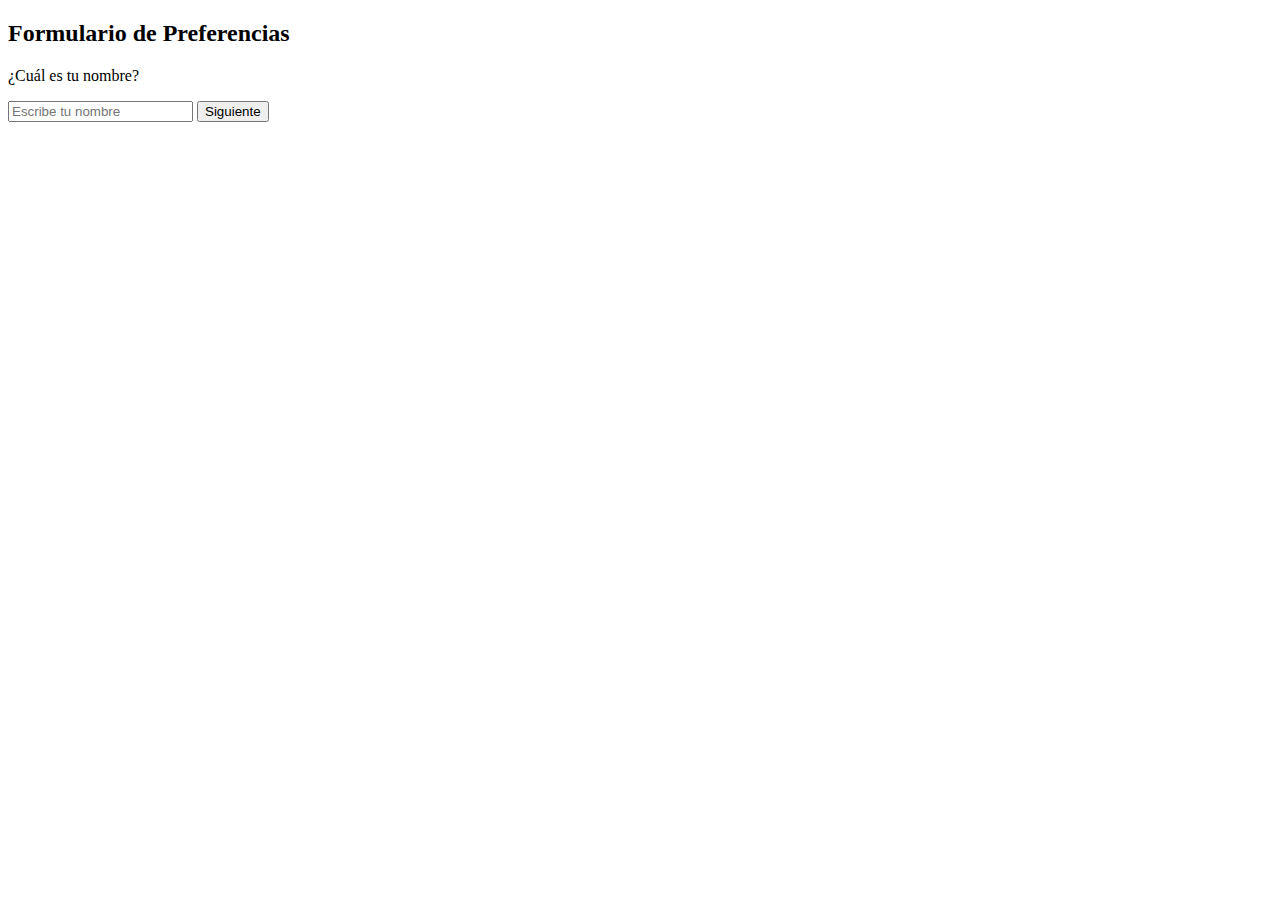
==== Formulario Jornada/index.html @ 1ae9e739 "Ingresando archivos iniciales" ====
<!DOCTYPE html>
<html>
  <head>
    <!-- Incluye el bloque CSS desde style.html -->
    <?!= include('style'); ?>
  </head>
  <body>
    <div class="form-container">
      <h2 id="titulo">Formulario de Preferencias</h2>

      <!-- Pregunta 1: Nombre -->
      <div id="pregunta1">
        <p>¿Cuál es tu nombre?</p>
        <input class="response-input" type="text" id="nombre" placeholder="Escribe tu nombre" />
        <button class="submit-btn" onclick="validarNombre()">Siguiente</button>
      </div>

      <!-- Pregunta 2: Rut -->
      <div id="pregunta2" style="display: none;">
        <p id="mensajeRut"></p>
        <input class="response-input" type="text" id="rut" placeholder="Escribe tu RUT" />
        <button class="submit-btn" onclick="validarRut()">Siguiente</button>
      </div>

      <!-- Pregunta 3: Cursos -->
      <div id="pregunta3" style="display: none;">
        <p id="mensajeCursos"></p>
        <button class="submit-btn" onclick="salto()">Desplegar Preguntas</button>
      </div>

      <!-- Pregunta Opcional -->
      <div id="preguntaOpcional" style="display: none;">
        <h3>¿Cómo prefieres organizar las clases de 3 horas para cada curso?</h3>
        <div id="contenedor-preferencias"></div>
        <button class="submit-btn" onclick="cambiarPregunta('preguntaOpcional', 'pregunta3')">Regresar</button>
        <button class="submit-btn" onclick="validarPreferenciasHoras()">Continuar</button>
        
      </div>

      <!-- Pregunta 4: Selección de horarios -->
      
      <!-- Pregunta Abierta -->
      <div id="preguntaAbierta" style="display: none;">
        <h3>Esta es una seccicon de comentarios para cada curso</h3>
        <div id="contenedor-comentarios"></div>
        <button class="submit-btn" onclick="cambiarPregunta('preguntaAbierta', 'preguntaTipo')">Regresar</button>
        <button class="submit-btn" onclick="validar_pregunta_abierta()">FINALIZAR</button>
      </div>
      <div id="preguntaExamen" style="display: none;">
        <h3>Elija si prefiere examen programado por facultad para los siguientes cursos: </h3>
        <div id="contenedor-examen"></div>
        <button class="submit-btn" onclick="cambiarExamen('preguntaExamen', 'pregunta3')">Regresar</button>
        <button class="submit-btn" onclick="validar_pregunta_examen()">Continuar</button>
      </div>
      <div id="preguntaEvaluaciones" style="display: none;">
        <h3>Elija la cantiad de Evaluaciones(sin contar el examen) prefiere realizar: </h3>
        <div id="contenedor-evaluaciones"></div>
        <button class="submit-btn" onclick="cambiarPregunta('preguntaEvaluaciones', 'preguntaExamen')">Regresar</button>
        <button class="submit-btn" onclick="validar_pregunta_Evaluaciones()">Continuar</button>
      </div>
      <div id="preguntaTipo" style="display: none;">
        <h3>Determine el tipo de horario que prefiere para sus evaluaciones </h3>
        <div id="contenedor-tipo"></div>
        <button class="submit-btn" onclick="cambiarPregunta('preguntaTipo', 'preguntaEvaluaciones')">Regresar</button>
        <button class="submit-btn" onclick="validarPreferenciasTipo()">Continuar</button>
      </div>      


      <!-- Pregunta final -->
      <div id="preguntafinal" style="display: none;">
        <p>Muchas gracias por su respuesta, es de mucha ayuda para elaborar la programación académica.  
        </p>
        
      </div>

      <!-- Indicador de carga -->
      <div id="loading-indicator" style="display: none;">
        <div class="spinner"></div>
        <p>Procesando, por favor espera...</p>
      </div>
    </div>

    <!-- Incluye los scripts -->
    <?!= include('Scripts'); ?>
  </body>
</html>
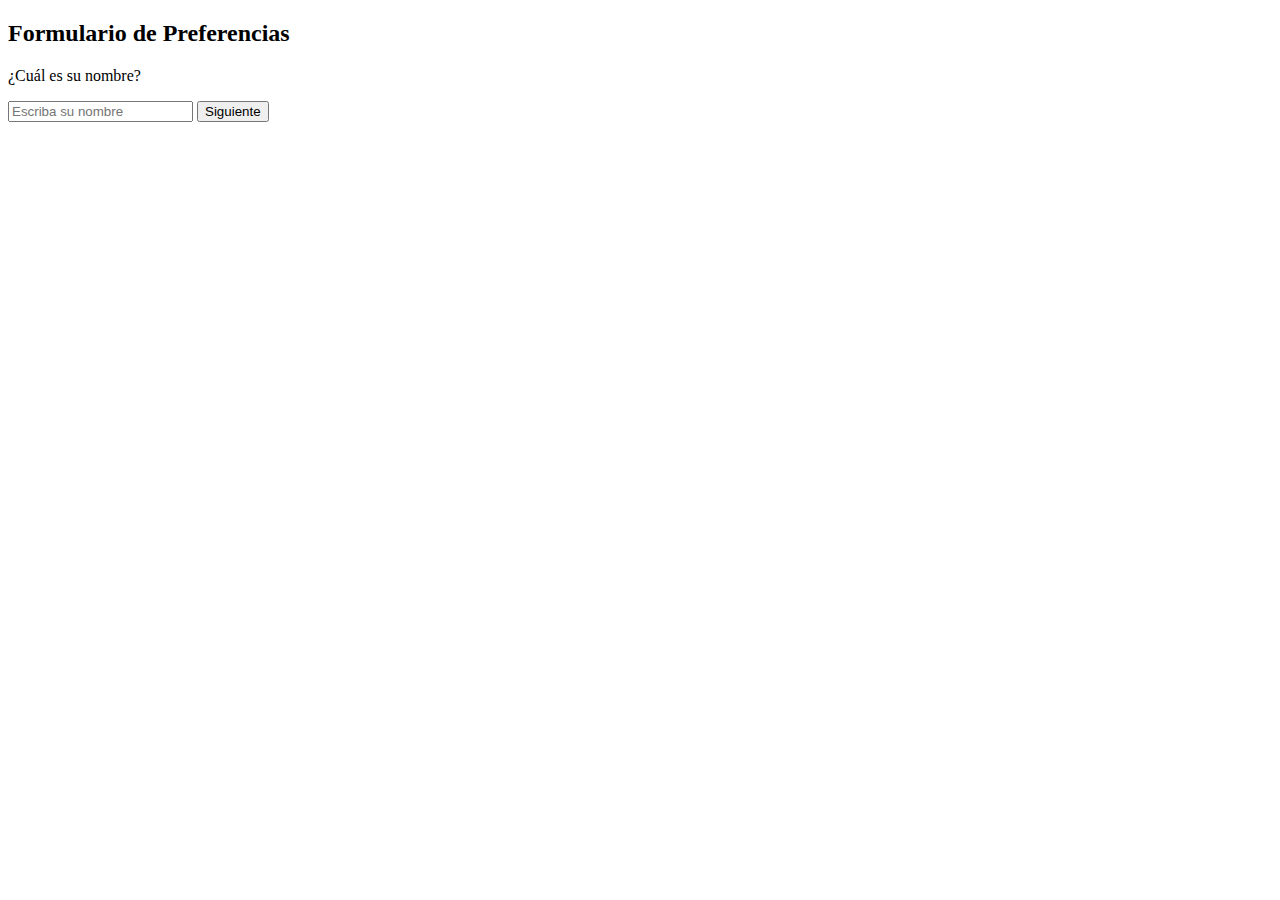
==== commit b2335b50: "Arreglado scripts hono" ====
--- a/Formulario Jornada/index.html
+++ b/Formulario Jornada/index.html
@@ -10,15 +10,15 @@
 
       <!-- Pregunta 1: Nombre -->
       <div id="pregunta1">
-        <p>¿Cuál es tu nombre?</p>
-        <input class="response-input" type="text" id="nombre" placeholder="Escribe tu nombre" />
+        <p>¿Cuál es su nombre?</p>
+        <input class="response-input" type="text" id="nombre" placeholder="Escriba su nombre" />
         <button class="submit-btn" onclick="validarNombre()">Siguiente</button>
       </div>
 
       <!-- Pregunta 2: Rut -->
       <div id="pregunta2" style="display: none;">
         <p id="mensajeRut"></p>
-        <input class="response-input" type="text" id="rut" placeholder="Escribe tu RUT" />
+        <input class="response-input" type="text" id="rut" placeholder="Escriba su RUT" />
         <button class="submit-btn" onclick="validarRut()">Siguiente</button>
       </div>
 
@@ -41,19 +41,19 @@
       
       <!-- Pregunta Abierta -->
       <div id="preguntaAbierta" style="display: none;">
-        <h3>Esta es una seccicon de comentarios para cada curso</h3>
+        <h3>Esta es una sección de comentarios para cada curso</h3>
         <div id="contenedor-comentarios"></div>
         <button class="submit-btn" onclick="cambiarPregunta('preguntaAbierta', 'preguntaTipo')">Regresar</button>
         <button class="submit-btn" onclick="validar_pregunta_abierta()">FINALIZAR</button>
       </div>
       <div id="preguntaExamen" style="display: none;">
-        <h3>Elija si prefiere examen programado por facultad para los siguientes cursos: </h3>
+        <h3>Seleccione si prefiere que la Facultad examen programe el examen para los siguientes cursos:  </h3>
         <div id="contenedor-examen"></div>
         <button class="submit-btn" onclick="cambiarExamen('preguntaExamen', 'pregunta3')">Regresar</button>
         <button class="submit-btn" onclick="validar_pregunta_examen()">Continuar</button>
       </div>
       <div id="preguntaEvaluaciones" style="display: none;">
-        <h3>Elija la cantiad de Evaluaciones(sin contar el examen) prefiere realizar: </h3>
+        <h3>Seleccione la cantiad de evaluaciones (sin contar examen) que desea que la facultad programe. Esta información sera validada con el cooridnador de área:  </h3>
         <div id="contenedor-evaluaciones"></div>
         <button class="submit-btn" onclick="cambiarPregunta('preguntaEvaluaciones', 'preguntaExamen')">Regresar</button>
         <button class="submit-btn" onclick="validar_pregunta_Evaluaciones()">Continuar</button>
@@ -68,7 +68,12 @@
 
       <!-- Pregunta final -->
       <div id="preguntafinal" style="display: none;">
-        <p>Muchas gracias por su respuesta, es de mucha ayuda para elaborar la programación académica.  
+        <p>Muchas gracias por su respuesta.  
+        </p>
+        
+      </div>
+      <div id="Rut ya enviado" style="display: none;">
+        <p>Este RUT ya está asociado a una respuesta. En caso de querer entregar una nueva respuesta o modificar esta, se solicita que se comunique con el área de Dirección Curricular.
         </p>
         
       </div>
@@ -80,6 +85,7 @@
       </div>
     </div>
 
+
     <!-- Incluye los scripts -->
     <?!= include('Scripts'); ?>
   </body>
